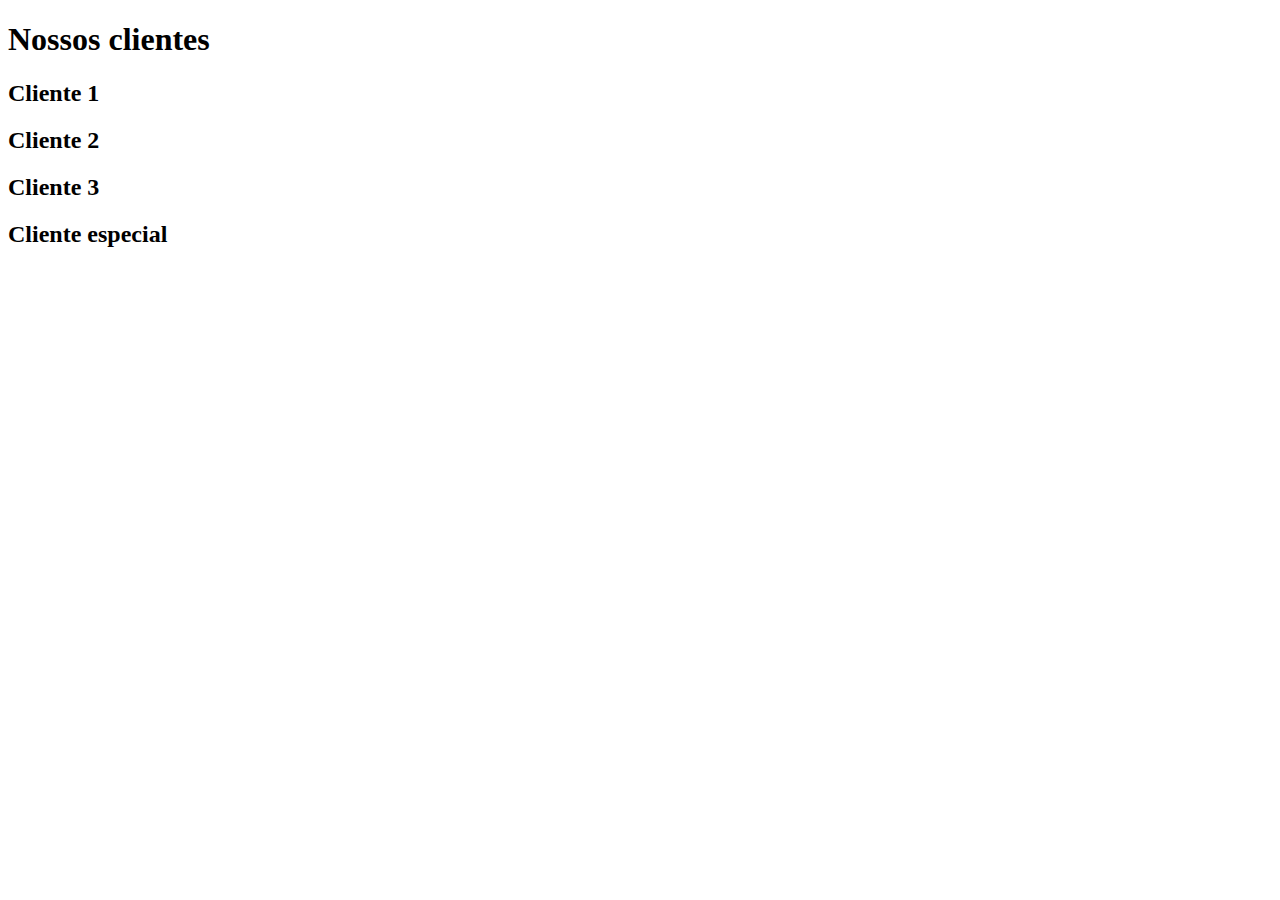
==== clientes.html @ c559b6ae "Adicionando a página de clientes" ====
<!DOCTYPE html>
<html lang="pt-br">
<head>
    <meta charset="UTF-8">
    <meta name="viewport" content="width=device-width, initial-scale=1.0">
    <title>Contato</title>
</head>
<body>
    <h1>Nossos clientes</h1>
    <h2>Cliente 1</h2>
    <h2>Cliente 2</h2>
    <h2>Cliente 3</h2>
    <h2>Cliente especial</h2>
</body>
</html>
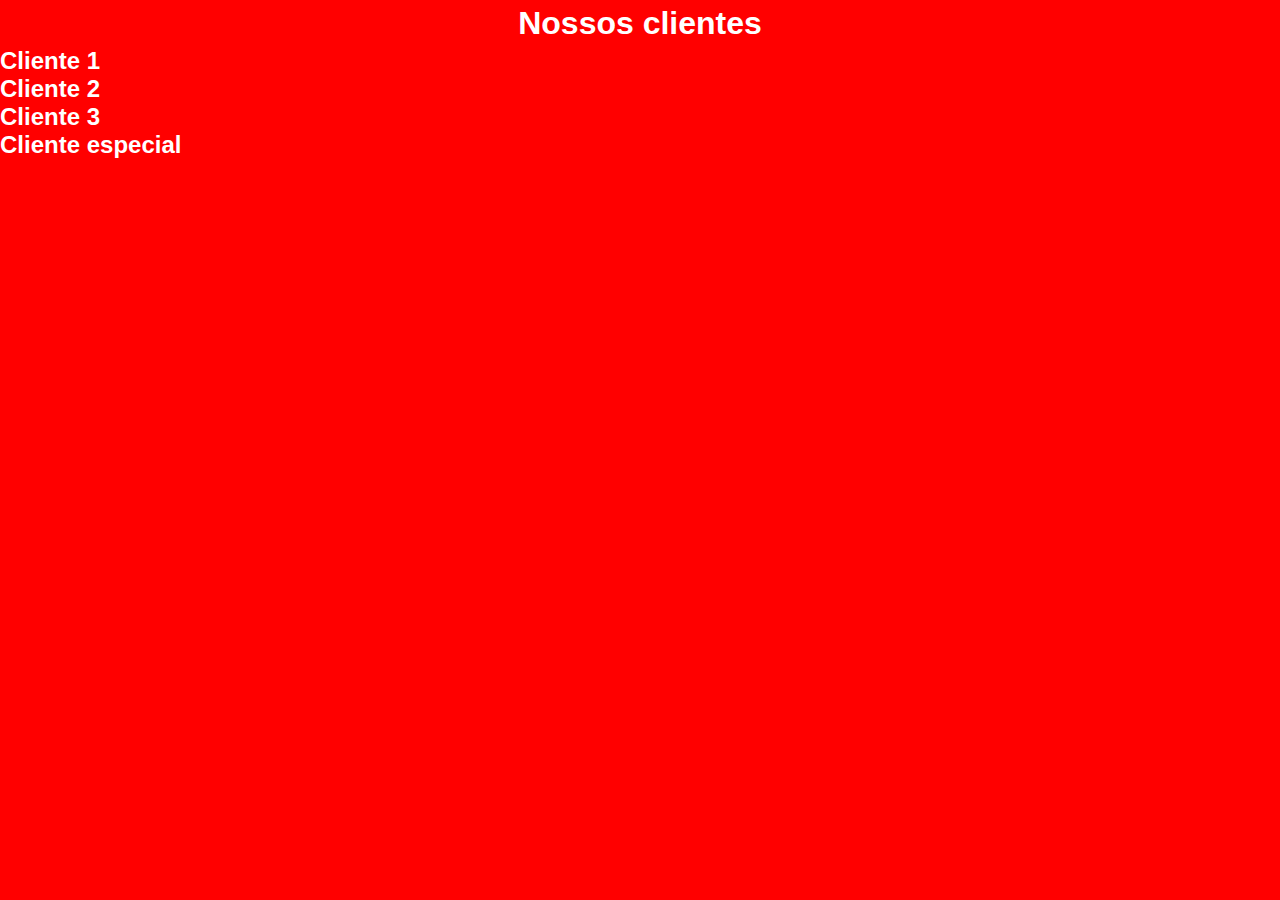
==== commit 6fa5ff9e: "Adicionando assets, css e js nas páginas." ====
--- a/clientes.html
+++ b/clientes.html
@@ -4,6 +4,7 @@
     <meta charset="UTF-8">
     <meta name="viewport" content="width=device-width, initial-scale=1.0">
     <title>Contato</title>
+    <link rel="stylesheet" href="assets/css/style.css">
 </head>
 <body>
     <h1>Nossos clientes</h1>
@@ -11,5 +12,6 @@
     <h2>Cliente 2</h2>
     <h2>Cliente 3</h2>
     <h2>Cliente especial</h2>
+    <script src="assets/js/app.js"></script>
 </body>
 </html>--- a/assets/css/style.css
+++ b/assets/css/style.css
@@ -0,0 +1,16 @@
+*{
+    padding: 0;
+    margin: 0;
+    box-sizing: border-box;
+}
+
+body{
+    background-color: red;
+    color: white;
+    font-family: 'Segoe UI', Tahoma, Geneva, Verdana, sans-serif;
+}
+
+h1{
+    text-align: center;
+    margin: 5px 0;
+}